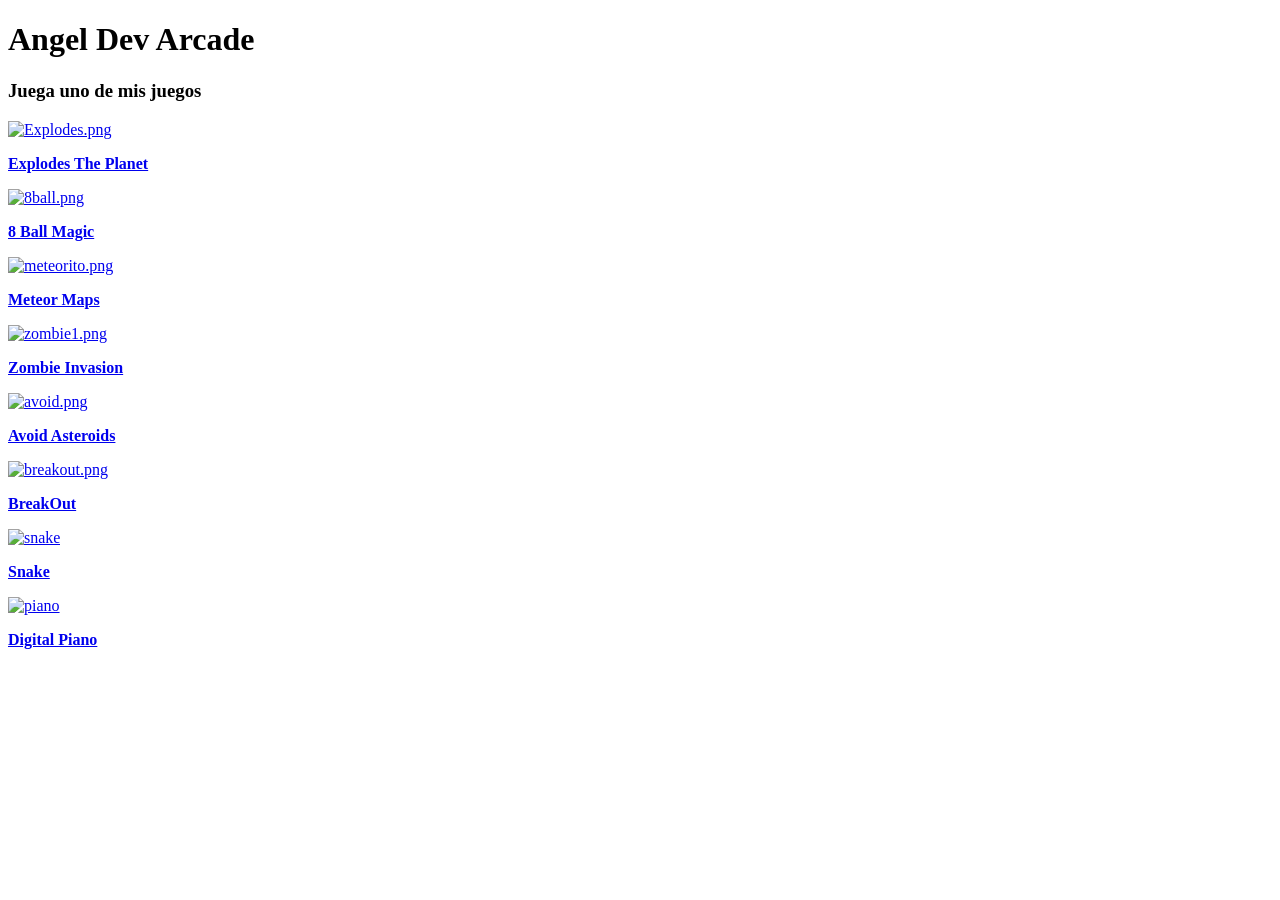
==== index.html @ b94d0fea "Update index.html" ====
<!DOCTYPE html>
<html lang="en">
<head>
    <meta charset="UTF-8">
    <meta name="viewport" content="width=device-width, initial-scale=1.0">
    <title>Angel Dev Arcade</title>
    <link rel="stylesheet" href="style.css">
    <link rel="manifest" href="manifest.json">
</head>
<body>

    <h1>Angel Dev Arcade</h1>

    <h3>Juega uno de mis juegos</h3>

    <div class="games">
        <div class="game">
            <a href="Explodes The Planet/index.html"><img src="Explodes.png" alt="Explodes.png"><p><strong>Explodes The Planet</strong></p></a>
        </div>
        <div class="game">
            <a href="8 Ball Magic/index.html"><img src="8ball.png" alt="8ball.png"><p><strong>8 Ball Magic</strong></p></a>
        </div>
        <div class="game">
            <a href="Meteor Maps/index.html"><img src="meteorito.png" alt="meteorito.png" width="120px" height="120px"><p><strong>Meteor Maps</strong></p></a>
        </div>
        <div class="game">
            <a href="Zombie Invasion/index.html"><img src="zombie1.png" alt="zombie1.png" width="120px" height="120px"><p><strong>Zombie Invasion</strong></p></a>
        </div>
        <div class="game">
            <a href="Avoid Asteroids/index.html"><img src="ship.png" alt="avoid.png" width="120px" height="120px"><p><strong>Avoid Asteroids</strong></p></a>
        </div>
        <div class="game">
            <a href="Brick/index.html"><img src="breakout.png" alt="breakout.png" width="120px" height="120px"><p><strong>BreakOut</strong></p></a>
        </div>
        <div class="game">
            <a href="Snake/index.html"><img src="snake.png" alt="snake" width="120px" height="120px"><p><strong>Snake</strong></p></a>
        </div>
        <div class="game">
            <a href="Digital Piano/index.html"><img src="piano.png" alt="piano" width="120px" height="120px"><p><strong>Digital Piano</strong></p></a>
        </div>
    </div>

</body>
</html>
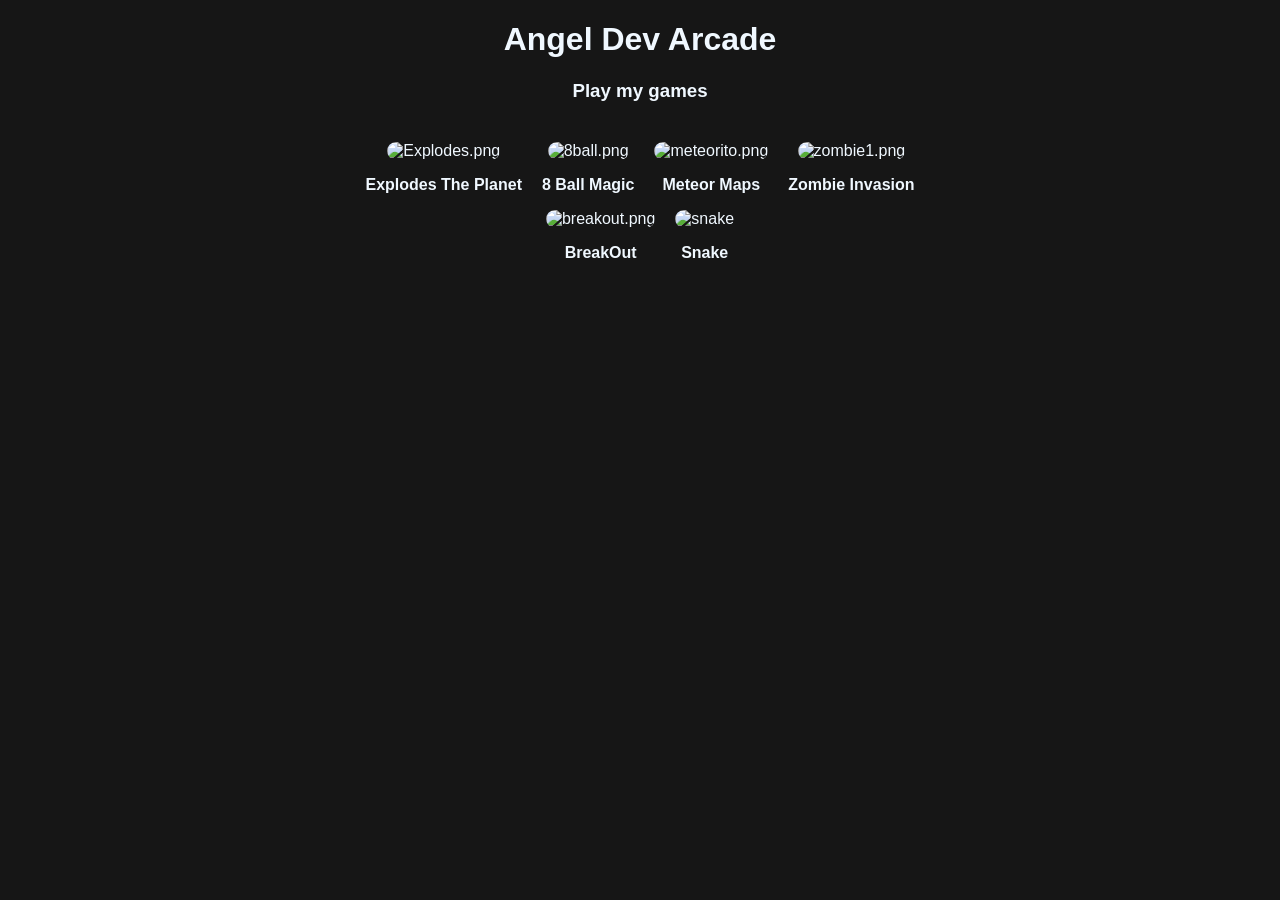
==== commit c91f4b90: "Add files via upload" ====
--- a/index.html
+++ b/index.html
@@ -11,7 +11,7 @@
 
     <h1>Angel Dev Arcade</h1>
 
-    <h3>Juega uno de mis juegos</h3>
+    <h3>Play my games</h3>
 
     <div class="games">
         <div class="game">
@@ -27,17 +27,11 @@
             <a href="Zombie Invasion/index.html"><img src="zombie1.png" alt="zombie1.png" width="120px" height="120px"><p><strong>Zombie Invasion</strong></p></a>
         </div>
         <div class="game">
-            <a href="Avoid Asteroids/index.html"><img src="ship.png" alt="avoid.png" width="120px" height="120px"><p><strong>Avoid Asteroids</strong></p></a>
-        </div>
-        <div class="game">
             <a href="Brick/index.html"><img src="breakout.png" alt="breakout.png" width="120px" height="120px"><p><strong>BreakOut</strong></p></a>
         </div>
         <div class="game">
             <a href="Snake/index.html"><img src="snake.png" alt="snake" width="120px" height="120px"><p><strong>Snake</strong></p></a>
         </div>
-        <div class="game">
-            <a href="Digital Piano/index.html"><img src="piano.png" alt="piano" width="120px" height="120px"><p><strong>Digital Piano</strong></p></a>
-        </div>
     </div>
 
 </body>
--- a/style.css
+++ b/style.css
@@ -0,0 +1,47 @@
+/* Scroll minimalista */
+::-webkit-scrollbar {
+    width: 6px;
+}
+
+::-webkit-scrollbar-track {
+    background: transparent;
+}
+
+::-webkit-scrollbar-thumb {
+    background: rgba(255,255,255,0.2);
+    border-radius: 10px;
+}
+
+::-webkit-scrollbar-thumb:hover {
+    background: rgba(255,255,255,0.4);
+}
+
+body {
+    text-align: center;
+    background-color: rgb(22, 22, 22);
+    color: aliceblue;
+    font-family: Arial, Helvetica, sans-serif;
+}
+
+.games {
+    margin: 40px auto;   /* auto en los costados centra el bloque */
+    display: flex;
+    flex-wrap: wrap;
+    justify-content: center;
+    width: 50%;          /* sigue ocupando la mitad */
+}
+
+
+.game {
+    margin-left: 10px;
+    margin-right: 10px;
+}
+
+img {
+    border-radius: 20px;
+}
+
+a {
+    text-decoration: none;
+    color: aliceblue;
+}
